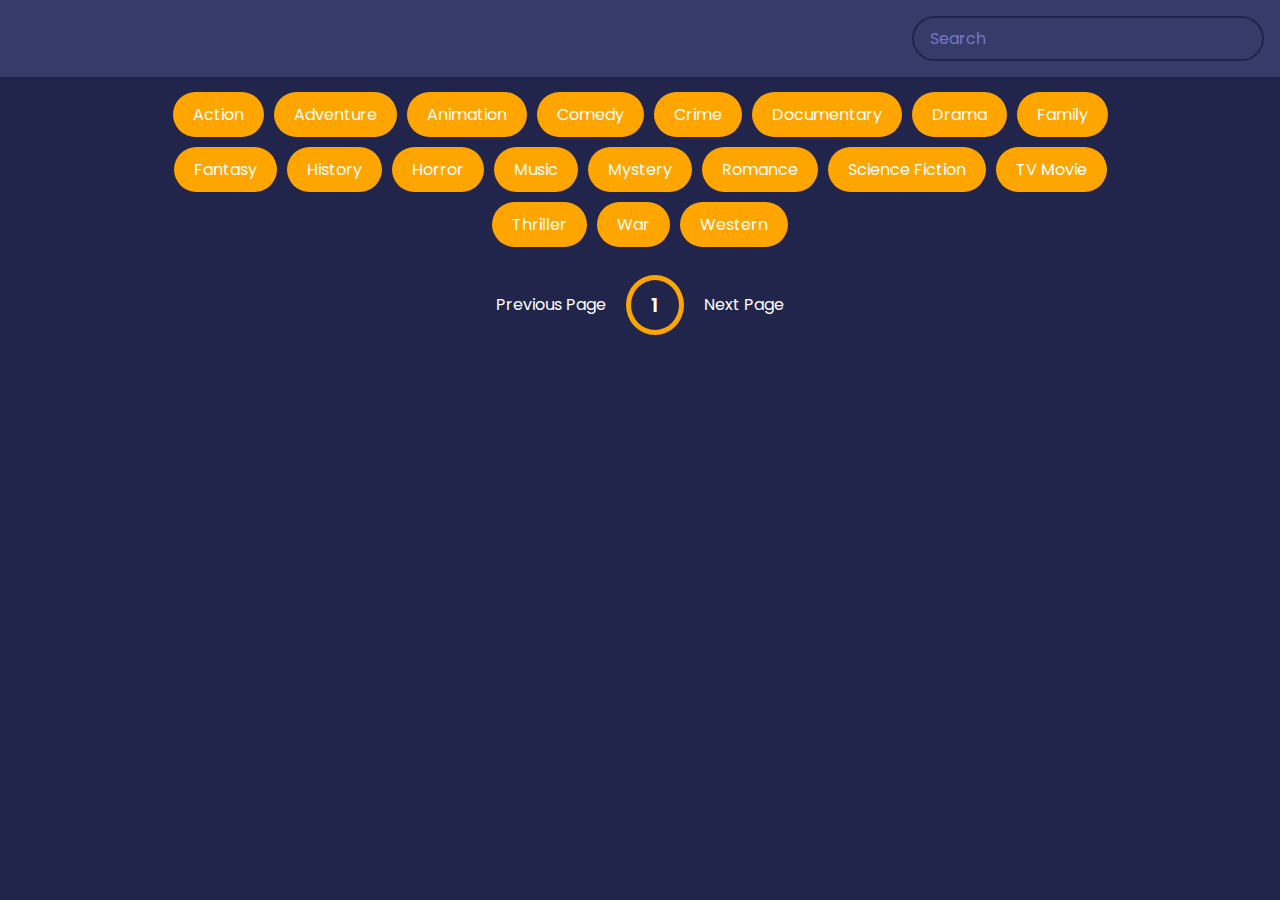
==== index.html @ e5dc9ae4 "first commit" ====
<!DOCTYPE html>
<html lang="en">
<head>
    <meta charset="UTF-8">
    <meta name="viewport" content="width=device-width, initial-scale=1.0">
    <link rel="stylesheet" href="style.css">
    <title>Movie App</title>
    <link rel="stylesheet" href="https://cdnjs.cloudflare.com/ajax/libs/font-awesome/5.15.2/css/all.min.css">
    
</head>
<body>
    
    <header>
        <!-- <h1>pixel+</h1>
    <button><a href="#">HOME</a></button> -->

        <form  id="form">
            <input type="text" placeholder="Search" id="search" class="search">
        </form>
    </header>
    <div id="tags"></div>
    <div id="myNav" class="overlay">

        <!-- Button to close the overlay navigation -->
        <a href="javascript:void(0)" class="closebtn" onclick="closeNav()">&times;</a>
      
        <!-- Overlay content -->
        <div class="overlay-content" id="overlay-content"></div>
        
        <a href="javascript:void(0)" class="arrow left-arrow" id="left-arrow">&#8656;</a> 
        
        <a href="javascript:void(0)" class="arrow right-arrow" id="right-arrow" >&#8658;</a>

      </div>
    <main id="main"></main>
    <div class="pagination">
        <div class="page" id="prev">Previous Page</div>
        <div class="current" id="current">1</div>
        <div class="page" id="next">Next Page</div>

    </div>

    <script src="app.js"></script>
</body>
</html>
---- style.css ----
@import url('https://fonts.googleapis.com/css2?family=Poppins:wght@200;400;700&display=swap');

*{
    box-sizing: border-box;
}

:root{
    --primary-color:#22254b;
    --secondary-color: #373b69;
}

body{
    background-color: var(--primary-color);
    font-family: 'Poppins', sans-serif;
    margin: 0;
}


header{
    padding:1rem;
    display:flex;
    justify-content: flex-end;
    background-color: var(--secondary-color);
}

.search{
    background-color: transparent;
    border: 2px solid var(--primary-color);
    padding:0.5rem 1rem;
    border-radius: 50px;
    font-size: 1rem;
    color:#fff;
    font-family: inherit;
}

.search:focus{
    outline:0;
    background-color: var(--primary-color);
}

.search::placeholder{
    color: #7378c5;
}

main{
    display:flex;
    flex-wrap: wrap;
    justify-content: center;
}

.movie {
    width: 300px;
    margin: 1rem;
    border-radius: 3px;
    box-shadow: 0.2px 4px 5px rgba(0,0,0,0.1);
    background-color: var(--secondary-color);
    position:relative;
    overflow: hidden;
}

.fav{
    position: absolute;
    margin-left: 259px;
}
.movie img{
    width:100%;
}

.movie-info{
    color:#eee;
    display: flex;
    align-items: center;
    justify-content: space-between;
    padding: 0.5rem 1rem 1rem;
    letter-spacing: 0.5px;
}

.movie-info h3{
    margin-top: 0;
}

.movie-info span{
    background-color: var(--primary-color);
    padding: 0.25rem 0.5rem;
    border-radius: 3px;
    font-weight: bold;
}

.movie-info span.green{
    color:lightgreen;
}

.movie-info span.orange{
    color:orange;
}

.movie-info span.red{
    color:red;
}

.overview{
    position:absolute;
    left:0;
    right:0;
    bottom:0;
    background-color: #fff;
    padding: 1rem;
    max-height: 100%;
    transform:translateY(101%);
    transition:transform 0.3s ease-in;
}

.movie:hover .overview{
    transform:translateY(0)
}

#tags{
    width:80%;
    display:flex;
    flex-wrap: wrap;
    justify-content: center;
    align-items: center;
    margin: 10px auto;
}

.tag{
    color:white;
    padding:10px 20px;
    background-color: orange;
    border-radius: 50px;
    margin:5px;
    display:inline-block;
    cursor: pointer;
}

.tag.highlight{
    background-color: red;
}
.no-results{
    color:white;
}

.pagination{
    display:flex;
    margin:10px 30px;
    align-items: center;
    justify-content: center;
    color:white;
}

.page{
    padding:20px;
    cursor:pointer;
}

.page.disabled{
    cursor:not-allowed;
    color:grey;
}

.current{
    padding: 10px 20px;
    border-radius: 50%;
    border: 5px solid orange;
    font-size: 20px;
    font-weight: 600;
}

.know-more{
    background-color: orange;
    color:white;
    font-size: 16px;
    font-weight: bold;
    border:0;
    border-radius: 50px;
    padding: 10px 20px;
    margin-top: 5px;
}
/* The Overlay (background) */
.overlay {
    /* Height & width depends on how you want to reveal the overlay (see JS below) */   
    height: 100%;
    width: 0;
    position: fixed; /* Stay in place */
    z-index: 1; /* Sit on top */
    left: 0;
    top: 0;
    background-color: rgb(0,0,0); /* Black fallback color */
    background-color: rgba(0,0,0, 0.9); /* Black w/opacity */
    overflow-x: hidden; /* Disable horizontal scroll */
    transition: 0.5s; /* 0.5 second transition effect to slide in or slide down the overlay (height or width, depending on reveal) */
  }
  
  /* Position the content inside the overlay */
  .overlay-content {
    position: relative;
    top: 10%; /* 25% from the top */
    width: 100%; /* 100% width */
    text-align: center; /* Centered text/links */
    margin-top: 30px; /* 30px top margin to avoid conflict with the close button on smaller screens */
  }
  
  /* The navigation links inside the overlay */
  .overlay a {
    padding: 8px;
    text-decoration: none;
    font-size: 36px;
    color: #818181;
    display: block; /* Display block instead of inline */
    transition: 0.3s; /* Transition effects on hover (color) */
  }
  
  /* When you mouse over the navigation links, change their color */
  .overlay a:hover, .overlay a:focus {
    color: #f1f1f1;
  }
  
  /* Position the close button (top right corner) */
  .overlay .closebtn {
    position: absolute;
    top: 20px;
    right: 45px;
    font-size: 60px;
  }
  
  /* When the height of the screen is less than 450 pixels, change the font-size of the links and position the close button again, so they don't overlap */
  @media screen and (max-height: 450px) {
    .overlay a {font-size: 20px}
    .overlay .closebtn {
      font-size: 40px;
      top: 15px;
      right: 35px;
    }
  }


  .embed.hide{
      display: none;
  }

  .embed.show{
      display: inline-block;
  }

  .arrow{
      position: absolute;
      font-size: 40px;
  }

  .arrow.left-arrow{
      top:50%;
      left:5%;
      transform: translateY(-50%);
  }

  
  .arrow.right-arrow{
    top:50%;
    transform: translateY(-50%);
    right:5%;
}

.dots{
    margin-top: 30px;
}

.dots .dot {
    padding: 5px 15px;
    border-radius: 50%;
    border: 5px solid var(--secondary-color);
    color: white;
    font-size: 20px;
    font-weight: 600;
    margin: 5px;
}

.dots .dot.active{
    border-color: orange;
}
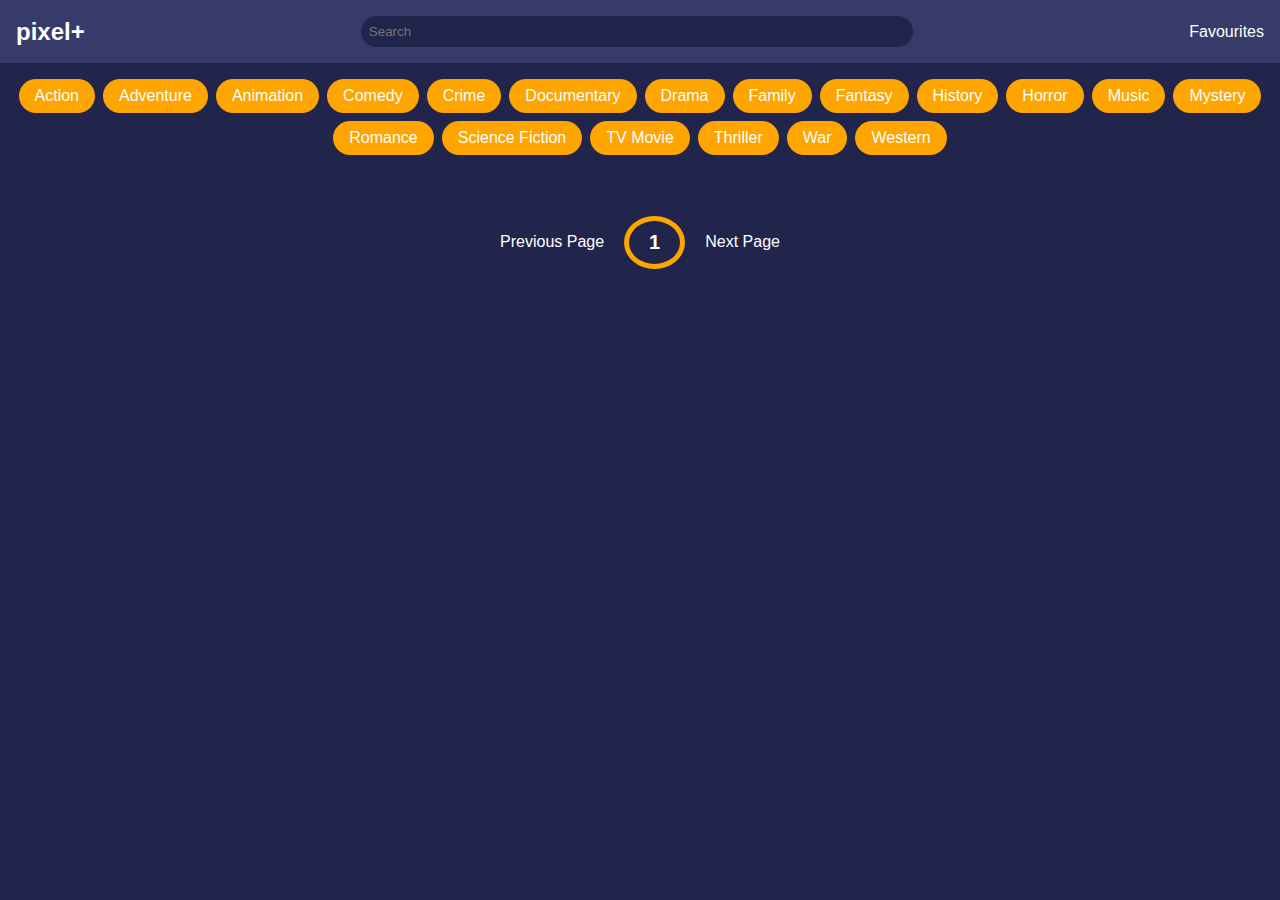
==== commit 7b0029ec: "restructure pixel project" ====
--- a/index.html
+++ b/index.html
@@ -3,43 +3,43 @@
 <head>
     <meta charset="UTF-8">
     <meta name="viewport" content="width=device-width, initial-scale=1.0">
+    <title>Movie Web App</title>
     <link rel="stylesheet" href="style.css">
-    <title>Movie App</title>
-    <link rel="stylesheet" href="https://cdnjs.cloudflare.com/ajax/libs/font-awesome/5.15.2/css/all.min.css">
-    
+    <link rel="stylesheet" href="https://cdnjs.cloudflare.com/ajax/libs/font-awesome/5.15.3/css/all.min.css">
 </head>
 <body>
     
     <header>
-        <!-- <h1>pixel+</h1>
-    <button><a href="#">HOME</a></button> -->
-
-        <form  id="form">
+        <div class="logo">pixel+</div>
+        <form id="form">
             <input type="text" placeholder="Search" id="search" class="search">
         </form>
+        <a href="#" id="favoritesLink" class="favorites-link">Favourites</a>
     </header>
+
     <div id="tags"></div>
     <div id="myNav" class="overlay">
 
-        <!-- Button to close the overlay navigation -->
-        <a href="javascript:void(0)" class="closebtn" onclick="closeNav()">&times;</a>
-      
-        <!-- Overlay content -->
-        <div class="overlay-content" id="overlay-content"></div>
-        
-        <a href="javascript:void(0)" class="arrow left-arrow" id="left-arrow">&#8656;</a> 
-        
-        <a href="javascript:void(0)" class="arrow right-arrow" id="right-arrow" >&#8658;</a>
+    <!-- Button to close the overlay navigation -->
+    <a href="javascript:void(0)" class="closebtn" onclick="closeNav()">&times;</a>
 
-      </div>
+    <!-- Overlay content -->
+    <div class="overlay-content" id="overlay-content"></div>
+
+    <a href="javascript:void(0)" class="arrow left-arrow" id="left-arrow">&#8656;</a>
+
+    <a href="javascript:void(0)" class="arrow right-arrow" id="right-arrow">&#8658;</a>
+
+    </div>
     <main id="main"></main>
+
     <div class="pagination">
         <div class="page" id="prev">Previous Page</div>
         <div class="current" id="current">1</div>
         <div class="page" id="next">Next Page</div>
-
     </div>
 
-    <script src="app.js"></script>
+    <script src="script.js"></script>
+
 </body>
 </html>--- a/style.css
+++ b/style.css
@@ -1,73 +1,88 @@
-@import url('https://fonts.googleapis.com/css2?family=Poppins:wght@200;400;700&display=swap');
-
-*{
-    box-sizing: border-box;
-}
-
-:root{
-    --primary-color:#22254b;
-    --secondary-color: #373b69;
-}
-
-body{
-    background-color: var(--primary-color);
-    font-family: 'Poppins', sans-serif;
+body {
+    font-family: Arial, sans-serif;
     margin: 0;
-}
-
-
-header{
-    padding:1rem;
-    display:flex;
-    justify-content: flex-end;
-    background-color: var(--secondary-color);
-}
-
-.search{
-    background-color: transparent;
-    border: 2px solid var(--primary-color);
-    padding:0.5rem 1rem;
-    border-radius: 50px;
-    font-size: 1rem;
-    color:#fff;
-    font-family: inherit;
-}
-
-.search:focus{
-    outline:0;
-    background-color: var(--primary-color);
-}
-
-.search::placeholder{
-    color: #7378c5;
-}
-
-main{
-    display:flex;
+    padding: 0;
+    background-color: #22254b;
+    color: white;
+}
+
+header {
+    background-color: #373b69;
+    padding: 1rem;
+    display: flex;
+    justify-content: space-between;
+    align-items: center;
+}
+
+.logo {
+    font-size: 1.5rem;
+    font-weight: bold;
+}
+
+#form {
+    flex-grow: 1;
+    display: flex;
+    justify-content: center;
+    margin: 0 1rem;
+}
+
+#search {
+    width: 50%;
+    padding: 0.5rem;
+    border: none;
+    border-radius: 20px;
+    background-color: #22254b;
+    color: white;
+}
+
+.favorites-link {
+    color: white;
+    text-decoration: none;
+}
+
+#tags {
+    display: flex;
     flex-wrap: wrap;
     justify-content: center;
+    gap: 0.5rem;
+    padding: 1rem;
+}
+
+.tag {
+    background-color: #ffa500;
+    color: white;
+    border: none;
+    padding: 0.5rem 1rem;
+    border-radius: 20px;
+    cursor: pointer;
+}
+
+.tag.highlight {
+    background-color: #ff4500;
+}
+
+#main {
+    display: grid;
+    grid-template-columns: repeat(auto-fill, minmax(200px, 1fr));
+    gap: 1rem;
+    padding: 1rem;
 }
 
 .movie {
-    width: 300px;
-    margin: 1rem;
+    background-color: #373b69;
     border-radius: 3px;
-    box-shadow: 0.2px 4px 5px rgba(0,0,0,0.1);
-    background-color: var(--secondary-color);
-    position:relative;
+    box-shadow: 0 4px 5px rgba(0, 0, 0, 0.2);
     overflow: hidden;
-}
-
-.fav{
-    position: absolute;
-    margin-left: 259px;
-}
-.movie img{
-    width:100%;
-}
-
-.movie-info{
-    color:#eee;
+    position: relative;
+}
+
+.movie img {
+    width: 100%;
+    height: 300px;
+    object-fit: cover;
+}
+
+.movie-info {
     display: flex;
     align-items: center;
     justify-content: space-between;
@@ -75,90 +90,91 @@
     letter-spacing: 0.5px;
 }
 
-.movie-info h3{
+.movie-info h3 {
     margin-top: 0;
 }
 
-.movie-info span{
-    background-color: var(--primary-color);
+.movie-info span {
+    background-color: #22254b;
     padding: 0.25rem 0.5rem;
     border-radius: 3px;
     font-weight: bold;
 }
 
-.movie-info span.green{
-    color:lightgreen;
-}
-
-.movie-info span.orange{
-    color:orange;
-}
-
-.movie-info span.red{
-    color:red;
-}
-
-.overview{
-    position:absolute;
-    left:0;
-    right:0;
-    bottom:0;
+.movie-info span.green {
+    color: lightgreen;
+}
+
+.movie-info span.orange {
+    color: orange;
+}
+
+.movie-info span.red {
+    color: red;
+}
+
+.over {
+    font-size: 18px;
+    margin: 12px 0px;
+}
+
+.overview {
+    position: absolute;
+    left: 0;
+    right: 0;
+    bottom: 0;
     background-color: #fff;
+    color: #000000;
     padding: 1rem;
-    max-height: 100%;
-    transform:translateY(101%);
-    transition:transform 0.3s ease-in;
-}
-
-.movie:hover .overview{
-    transform:translateY(0)
-}
-
-#tags{
-    width:80%;
-    display:flex;
-    flex-wrap: wrap;
+    max-height: 50%;
+    transform: translateY(101%);
+    transition: transform 0.3s ease-in;
+}
+
+.movie:hover .overview {
+    transform: translateY(0)
+}
+
+
+
+.favi {
+    position: absolute;
+    top: 10px;
+    right: 10px;
+    font-size: 1.5rem;
+    background: none;
+    border: none;
+    cursor: pointer;
+}
+
+.favi i {
+    color: white;
+    text-shadow: 0 0 3px black;
+}
+
+.favi i.favorite {
+    color: red;
+}
+
+.pagination {
+    display: flex;
     justify-content: center;
     align-items: center;
-    margin: 10px auto;
-}
-
-.tag{
-    color:white;
-    padding:10px 20px;
-    background-color: orange;
-    border-radius: 50px;
-    margin:5px;
-    display:inline-block;
+    margin: 10px 30px;
+}
+
+.page {
+    padding: 20px;
     cursor: pointer;
-}
-
-.tag.highlight{
-    background-color: red;
-}
-.no-results{
-    color:white;
-}
-
-.pagination{
-    display:flex;
-    margin:10px 30px;
-    align-items: center;
-    justify-content: center;
-    color:white;
-}
-
-.page{
-    padding:20px;
-    cursor:pointer;
-}
-
-.page.disabled{
-    cursor:not-allowed;
-    color:grey;
-}
-
-.current{
+    color: white;
+}
+
+.page.disabled {
+    cursor: not-allowed;
+    color: grey;
+}
+
+.current {
     padding: 10px 20px;
     border-radius: 50%;
     border: 5px solid orange;
@@ -166,101 +182,110 @@
     font-weight: 600;
 }
 
-.know-more{
+.know-more {
     background-color: orange;
-    color:white;
-    font-size: 16px;
+    color: white;
+    font-size: 13px;
     font-weight: bold;
-    border:0;
+    border: 0;
     border-radius: 50px;
-    padding: 10px 20px;
+    padding: 8px 15px;
     margin-top: 5px;
 }
+
+.no-results {
+    color: white;
+    text-align: center;
+}
+
 /* The Overlay (background) */
 .overlay {
-    /* Height & width depends on how you want to reveal the overlay (see JS below) */   
     height: 100%;
     width: 0;
-    position: fixed; /* Stay in place */
-    z-index: 1; /* Sit on top */
+    position: fixed;
+    z-index: 1;
     left: 0;
     top: 0;
-    background-color: rgb(0,0,0); /* Black fallback color */
-    background-color: rgba(0,0,0, 0.9); /* Black w/opacity */
-    overflow-x: hidden; /* Disable horizontal scroll */
-    transition: 0.5s; /* 0.5 second transition effect to slide in or slide down the overlay (height or width, depending on reveal) */
-  }
-  
-  /* Position the content inside the overlay */
-  .overlay-content {
+    background-color: rgb(0, 0, 0);
+    background-color: rgba(0, 0, 0, 0.9);
+    overflow-x: hidden;
+    transition: 0.5s;
+}
+
+/* Position the content inside the overlay */
+.overlay-content {
     position: relative;
-    top: 10%; /* 25% from the top */
-    width: 100%; /* 100% width */
-    text-align: center; /* Centered text/links */
-    margin-top: 30px; /* 30px top margin to avoid conflict with the close button on smaller screens */
-  }
-  
-  /* The navigation links inside the overlay */
-  .overlay a {
+    top: 10%;
+    width: 100%;
+    text-align: center;
+    margin-top: 30px;
+}
+
+/* The navigation links inside the overlay */
+.overlay a {
     padding: 8px;
     text-decoration: none;
     font-size: 36px;
     color: #818181;
-    display: block; /* Display block instead of inline */
-    transition: 0.3s; /* Transition effects on hover (color) */
-  }
-  
-  /* When you mouse over the navigation links, change their color */
-  .overlay a:hover, .overlay a:focus {
+    display: block;
+    transition: 0.3s;
+}
+
+/* When you mouse over the navigation links, change their color */
+.overlay a:hover,
+.overlay a:focus {
     color: #f1f1f1;
-  }
-  
-  /* Position the close button (top right corner) */
-  .overlay .closebtn {
+}
+
+/* Position the close button (top right corner) */
+.overlay .closebtn {
     position: absolute;
     top: 20px;
     right: 45px;
     font-size: 60px;
-  }
-  
-  /* When the height of the screen is less than 450 pixels, change the font-size of the links and position the close button again, so they don't overlap */
-  @media screen and (max-height: 450px) {
-    .overlay a {font-size: 20px}
+}
+
+/* When the height of the screen is less than 450 pixels, change the font-size of the links and position the close button again, so they don't overlap */
+@media screen and (max-height: 450px) {
+    .overlay a {
+        font-size: 20px
+    }
+
     .overlay .closebtn {
-      font-size: 40px;
-      top: 15px;
-      right: 35px;
+        font-size: 40px;
+        top: 15px;
+        right: 35px;
     }
-  }
-
-
-  .embed.hide{
-      display: none;
-  }
-
-  .embed.show{
-      display: inline-block;
-  }
-
-  .arrow{
-      position: absolute;
-      font-size: 40px;
-  }
-
-  .arrow.left-arrow{
-      top:50%;
-      left:5%;
-      transform: translateY(-50%);
-  }
-
-  
-  .arrow.right-arrow{
-    top:50%;
+}
+
+
+.embed.hide {
+    display: none;
+}
+
+.embed.show {
+    display: inline-block;
+}
+
+.arrow {
+    position: absolute;
+    font-size: 40px;
+}
+
+.arrow.left-arrow {
+    top: 50%;
+    left: 5%;
     transform: translateY(-50%);
-    right:5%;
-}
-
-.dots{
+}
+
+
+.arrow.right-arrow {
+    top: 50%;
+    transform: translateY(-50%);
+    right: 5%;
+}
+
+.dots {
     margin-top: 30px;
 }
 
@@ -274,6 +299,6 @@
     margin: 5px;
 }
 
-.dots .dot.active{
+.dots .dot.active {
     border-color: orange;
 }